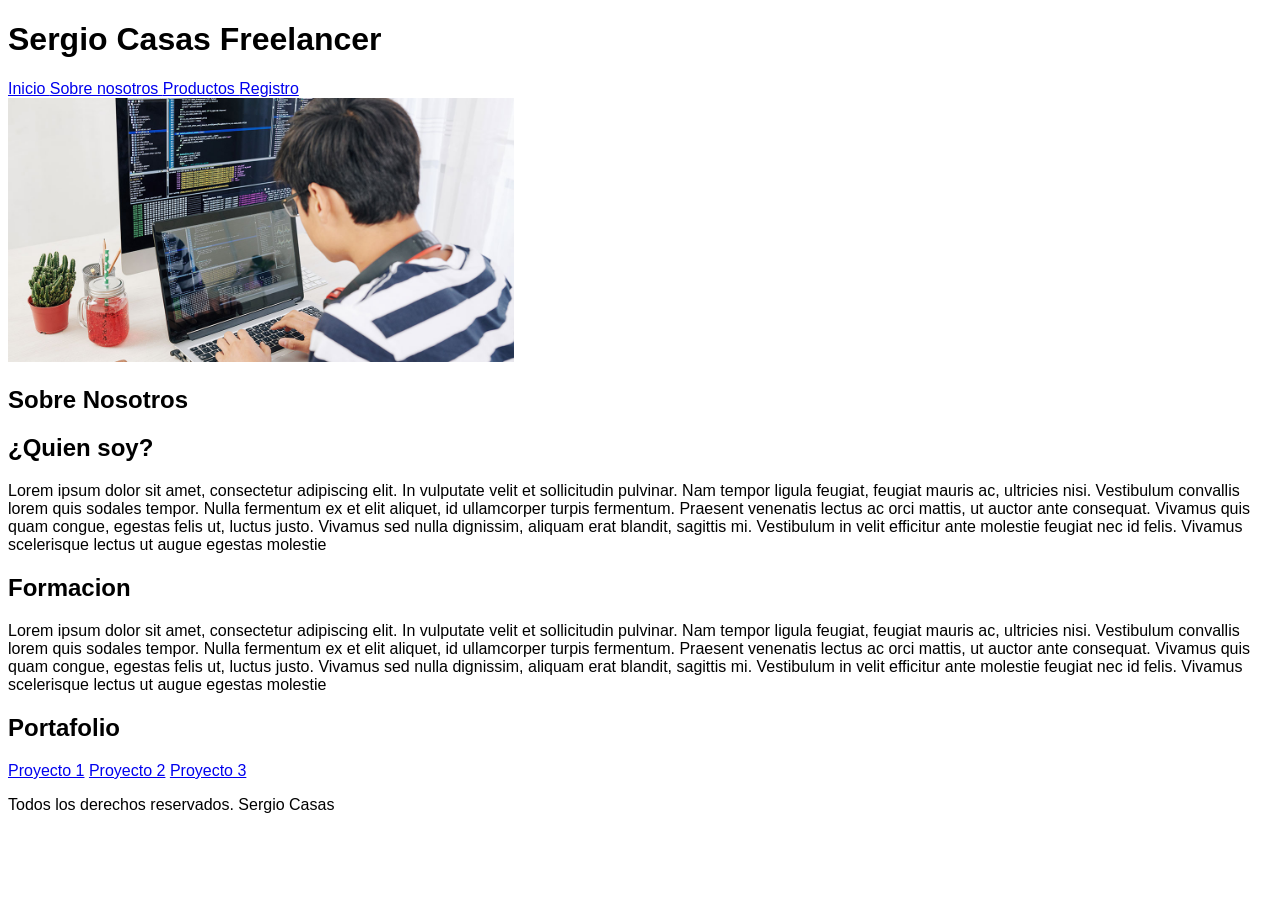
==== sobre-nosotros.html @ 137ad9f9 "Subo archivos a Github" ====
<!DOCTYPE html>
<html lang="en">
<head>
    <meta charset="UTF-8">
    <meta name="viewport" content="width=device-width, initial-scale=1.0">
    <title>Sobre Nosotros</title>
	<link rel="preload" href="./style/style.css" as="style">
	<link rel="stylesheet" href="./style/style.css">
</head>
<body>
	<header>
    	<h1> Sergio Casas Freelancer</h1>
	</header>
        <nav>
	        <a href="./index.html"> Inicio </a>
	        <a href="./sobre-nosotros.html"> Sobre nosotros </a>
	        <a href="#"> Productos </a>
	        <a href="#"> Registro </a>
        </nav>
    <img src="./img/adolescente-programando.jpg" alt="adolescente Programando" width="40%">
	<h2>Sobre Nosotros</h2>
				
		<main>
			<h2>¿Quien soy?</h2>
						
				<section>
					<p>Lorem ipsum dolor sit amet, consectetur adipiscing elit.
In vulputate velit et sollicitudin pulvinar.
Nam tempor ligula feugiat, feugiat mauris ac, ultricies nisi.
Vestibulum convallis lorem quis sodales tempor.
Nulla fermentum ex et elit aliquet, id ullamcorper turpis fermentum.
Praesent venenatis lectus ac orci mattis, ut auctor ante consequat.

Vivamus quis quam congue, egestas felis ut, luctus justo.
Vivamus sed nulla dignissim, aliquam erat blandit, sagittis mi.
Vestibulum in velit efficitur ante molestie feugiat nec id felis.
Vivamus scelerisque lectus ut augue egestas molestie</p>
				</section>
				<section>
					<h2>Formacion</h2>
						<p>Lorem ipsum dolor sit amet, consectetur adipiscing elit.
In vulputate velit et sollicitudin pulvinar.
Nam tempor ligula feugiat, feugiat mauris ac, ultricies nisi.
Vestibulum convallis lorem quis sodales tempor.
Nulla fermentum ex et elit aliquet, id ullamcorper turpis fermentum.
Praesent venenatis lectus ac orci mattis, ut auctor ante consequat.

Vivamus quis quam congue, egestas felis ut, luctus justo.
Vivamus sed nulla dignissim, aliquam erat blandit, sagittis mi.
Vestibulum in velit efficitur ante molestie feugiat nec id felis.
Vivamus scelerisque lectus ut augue egestas molestie</p>
				</section>
		</main>
						
		<h2>Portafolio</h2>
			<nav>
				<a href="#">Proyecto 1</a>
				<a href="#">Proyecto 2</a>
				<a href="#">Proyecto 3</a>
			</nav>
							
	<footer>
  	    <p>Todos los derechos reservados. Sergio Casas</p>
    </footer>
</body>
</html>
---- style/style.css ----
:root {
  --blanco:#ffffff;
  --oscuro:#212121;
  --primario:#ffc107;
  --secundario:#0097a7;
  --gris:#757575;
}

html {
  font-size: 62.5%;
}

body {
  font-size: 16px;/*1rem = 10px*/
  font-family:"Alfa Slab One", Arial, Helvetica, sans-serif;
}
.titulo {
  text-align: center;
  font-size: 3.8rem;
  color: var(--secundario);
  }


.titulo span {
  font-size: 2rem;
  color: var(--primario);
}

.navegacion-principal {
  background-color: var(--primario);
  padding: 1rem;
}
.navegacion-principal a{
  color: var(--blanco);
  text-decoration: none;
  
}

.contenedor {
  width: 60rem;
  margin: 0 auto;
 }

.nav-bg {
   background-color:var(--secundario);
}

p{
 
}
---- style/style.css ----
:root {
  --blanco:#ffffff;
  --oscuro:#212121;
  --primario:#ffc107;
  --secundario:#0097a7;
  --gris:#757575;
}

html {
  font-size: 62.5%;
}

body {
  font-size: 16px;/*1rem = 10px*/
  font-family:"Alfa Slab One", Arial, Helvetica, sans-serif;
}
.titulo {
  text-align: center;
  font-size: 3.8rem;
  color: var(--secundario);
  }


.titulo span {
  font-size: 2rem;
  color: var(--primario);
}

.navegacion-principal {
  background-color: var(--primario);
  padding: 1rem;
}
.navegacion-principal a{
  color: var(--blanco);
  text-decoration: none;
  
}

.contenedor {
  width: 60rem;
  margin: 0 auto;
 }

.nav-bg {
   background-color:var(--secundario);
}

p{
 
}
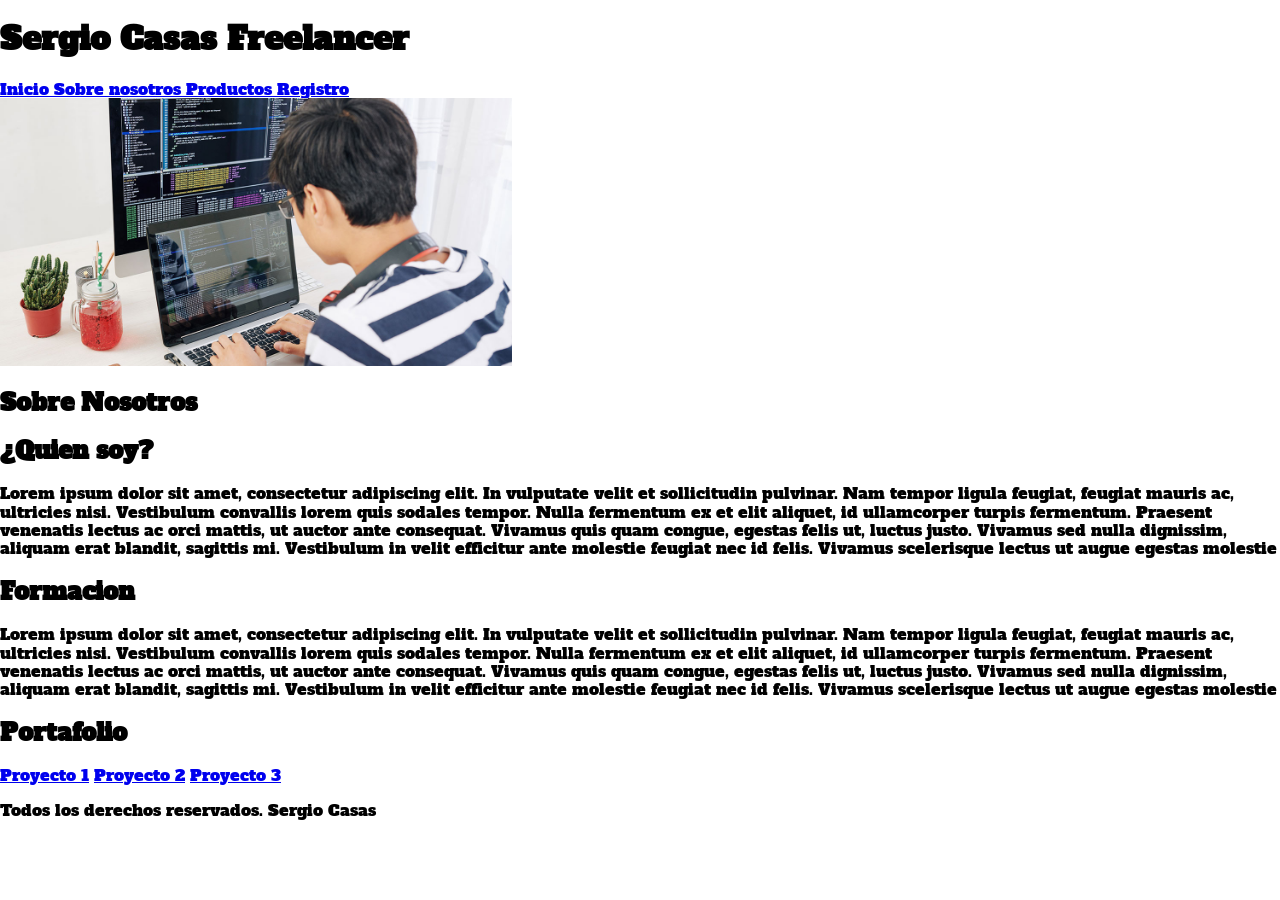
==== commit 636b9a9a: "Agrego CSS a sobre-nosotros.html" ====
--- a/sobre-nosotros.html
+++ b/sobre-nosotros.html
@@ -3,9 +3,16 @@
 <head>
     <meta charset="UTF-8">
     <meta name="viewport" content="width=device-width, initial-scale=1.0">
-    <title>Sobre Nosotros</title>
-	<link rel="preload" href="./style/style.css" as="style">
-	<link rel="stylesheet" href="./style/style.css">
+    <title>Diseñador Freelancer</title>
+    <link rel="preload" href="./style/style.css" as="style">
+    <link rel="preload" href="./style/normalize.css" as="style">
+    <link rel="stylesheet" href="./style/normalize.css">
+    <link rel="preconnect" href="https://fonts.googleapis.com">
+<link rel="preconnect" href="https://fonts.gstatic.com" crossorigin>
+<link href="https://fonts.googleapis.com/css2?family=Alfa+Slab+One&display=swap" rel="stylesheet">
+    <link rel="preload" href="./style/style.css" as="style">
+    <link rel="preload" href="./style/normalize.css" as="style">
+    <link rel="stylesheet" href="./style/style.css">
 </head>
 <body>
 	<header>
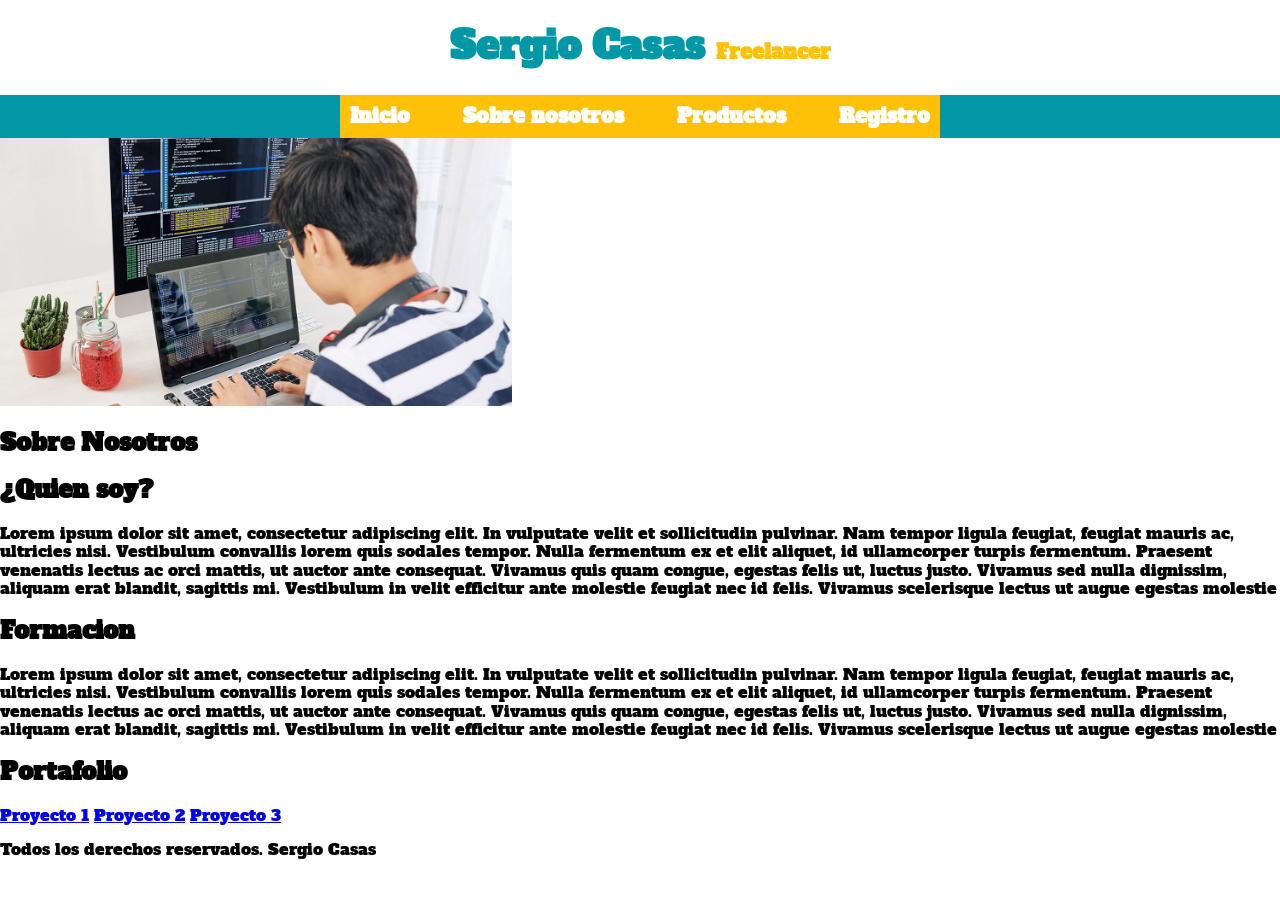
==== commit 429a7e9d: "agrego elementos CSS e imagen" ====
--- a/sobre-nosotros.html
+++ b/sobre-nosotros.html
@@ -16,14 +16,16 @@
 </head>
 <body>
 	<header>
-    	<h1> Sergio Casas Freelancer</h1>
+   		<h1 class="titulo">Sergio Casas <span>Freelancer</span></h1>
 	</header>
-        <nav>
-	        <a href="./index.html"> Inicio </a>
-	        <a href="./sobre-nosotros.html"> Sobre nosotros </a>
-	        <a href="#"> Productos </a>
-	        <a href="#"> Registro </a>
-        </nav>
+<div class="nav-bg">
+<nav class="navegacion-principal contenedor">
+	<a href="./index.html"> Inicio </a>
+	<a href="./sobre-nosotros.html"> Sobre nosotros </a>
+	<a href="#"> Productos </a>
+	<a href="#"> Registro </a>
+</nav>
+</div>
     <img src="./img/adolescente-programando.jpg" alt="adolescente Programando" width="40%">
 	<h2>Sobre Nosotros</h2>
 				
--- a/style/style.css
+++ b/style/style.css
@@ -1,4 +1,4 @@
-:root {
+:root { /*.root afecta a la totalidad del documento. Aplicamos este comando para definir atributos personalizados*/
   --blanco:#ffffff;
   --oscuro:#212121;
   --primario:#ffc107;
@@ -7,44 +7,86 @@
 }
 
 html {
-  font-size: 62.5%;
-}
+  font-size: 62.5%; /*esta medida nos permite saber que 1rem = 10px, asi podemos calcular cuanto ocupa un elemento en el siteweb con esta equivalencia*/
+  box-sizing: border-box;
+  }
+
+  *,*:before, *:after {
+    box-sizing: inherit;
+  }
+
 
 body {
-  font-size: 16px;/*1rem = 10px*/
+  font-size: 1.6rem;/*16px*/
   font-family:"Alfa Slab One", Arial, Helvetica, sans-serif;
 }
 .titulo {
   text-align: center;
-  font-size: 3.8rem;
+  font-size: 3.8rem; /*38px*/
   color: var(--secundario);
   }
 
 
 .titulo span {
-  font-size: 2rem;
+  font-size: 2rem;/*20px*/
   color: var(--primario);
 }
 
 .navegacion-principal {
   background-color: var(--primario);
-  padding: 1rem;
+  flex-direction: column;
+  display: flex; /*activamos Flexbox para la organizacion del navegador*/
+ 
+}
+@media (min-width: 768px) {
+  .navegacion-principal {
+    flex-direction: row;
+    justify-content: space-between;/*aplicamos espaciado entre elementos del navegador*/
+  
+  }
 }
 .navegacion-principal a{
+  display: block;
+  text-align: center;
   color: var(--blanco);
-  text-decoration: none;
-  
+  text-decoration: none;/*elimina el subrayado de los enlaces*/  
+  font-size: 2rem;
+  font-weight: bold;
+  padding: 1rem;/*10px*/
 }
-
-.contenedor {
-  width: 60rem;
-  margin: 0 auto;
- }
-
 .nav-bg {
    background-color:var(--secundario);
 }
 
-p{
- 
+.contenedor {
+  max-width: 60rem;/*600px*/
+  margin: 0 auto;/*al poner dos digitos, el sistema detecta que el primero ocupa el vector vertical (up & down) y el segundo el vector horizontal (left & right)*/
+ }
+.navegacion-principal a:hover{
+  background-color: var(--secundario);
+  color: var(--oscuro);
+}
+/*Media Query. Aplica cambios en el diseño para hacerlo responsive. 
+480px = equivalencia a pantalla de movil
+768px = equivalencia a pantalla de tablet
+1140px = equivalencia a pantalla PC
+1440px = standard en frameworks */
+
+/*@media (min-width: 480px) {
+  body {
+    background-color: chocolate;
+  }
+}
+@media (min-width: 768px) {
+  body {
+    background-color: rgb(235, 8, 121);
+  }
+}*/
+
+.hero {
+  background-image: url(../img/hero.jpg);
+  background-repeat: no-repeat;
+  background-size: cover;
+  height: 450px;
+  padding: 20px;
 }
--- a/style/style.css
+++ b/style/style.css
@@ -1,4 +1,4 @@
-:root {
+:root { /*.root afecta a la totalidad del documento. Aplicamos este comando para definir atributos personalizados*/
   --blanco:#ffffff;
   --oscuro:#212121;
   --primario:#ffc107;
@@ -7,44 +7,86 @@
 }
 
 html {
-  font-size: 62.5%;
-}
+  font-size: 62.5%; /*esta medida nos permite saber que 1rem = 10px, asi podemos calcular cuanto ocupa un elemento en el siteweb con esta equivalencia*/
+  box-sizing: border-box;
+  }
+
+  *,*:before, *:after {
+    box-sizing: inherit;
+  }
+
 
 body {
-  font-size: 16px;/*1rem = 10px*/
+  font-size: 1.6rem;/*16px*/
   font-family:"Alfa Slab One", Arial, Helvetica, sans-serif;
 }
 .titulo {
   text-align: center;
-  font-size: 3.8rem;
+  font-size: 3.8rem; /*38px*/
   color: var(--secundario);
   }
 
 
 .titulo span {
-  font-size: 2rem;
+  font-size: 2rem;/*20px*/
   color: var(--primario);
 }
 
 .navegacion-principal {
   background-color: var(--primario);
-  padding: 1rem;
+  flex-direction: column;
+  display: flex; /*activamos Flexbox para la organizacion del navegador*/
+ 
+}
+@media (min-width: 768px) {
+  .navegacion-principal {
+    flex-direction: row;
+    justify-content: space-between;/*aplicamos espaciado entre elementos del navegador*/
+  
+  }
 }
 .navegacion-principal a{
+  display: block;
+  text-align: center;
   color: var(--blanco);
-  text-decoration: none;
-  
+  text-decoration: none;/*elimina el subrayado de los enlaces*/  
+  font-size: 2rem;
+  font-weight: bold;
+  padding: 1rem;/*10px*/
 }
-
-.contenedor {
-  width: 60rem;
-  margin: 0 auto;
- }
-
 .nav-bg {
    background-color:var(--secundario);
 }
 
-p{
- 
+.contenedor {
+  max-width: 60rem;/*600px*/
+  margin: 0 auto;/*al poner dos digitos, el sistema detecta que el primero ocupa el vector vertical (up & down) y el segundo el vector horizontal (left & right)*/
+ }
+.navegacion-principal a:hover{
+  background-color: var(--secundario);
+  color: var(--oscuro);
+}
+/*Media Query. Aplica cambios en el diseño para hacerlo responsive. 
+480px = equivalencia a pantalla de movil
+768px = equivalencia a pantalla de tablet
+1140px = equivalencia a pantalla PC
+1440px = standard en frameworks */
+
+/*@media (min-width: 480px) {
+  body {
+    background-color: chocolate;
+  }
+}
+@media (min-width: 768px) {
+  body {
+    background-color: rgb(235, 8, 121);
+  }
+}*/
+
+.hero {
+  background-image: url(../img/hero.jpg);
+  background-repeat: no-repeat;
+  background-size: cover;
+  height: 450px;
+  padding: 20px;
 }
--- a/style/style.css
+++ b/style/style.css
@@ -1,4 +1,4 @@
-:root {
+:root { /*.root afecta a la totalidad del documento. Aplicamos este comando para definir atributos personalizados*/
   --blanco:#ffffff;
   --oscuro:#212121;
   --primario:#ffc107;
@@ -7,44 +7,86 @@
 }
 
 html {
-  font-size: 62.5%;
-}
+  font-size: 62.5%; /*esta medida nos permite saber que 1rem = 10px, asi podemos calcular cuanto ocupa un elemento en el siteweb con esta equivalencia*/
+  box-sizing: border-box;
+  }
+
+  *,*:before, *:after {
+    box-sizing: inherit;
+  }
+
 
 body {
-  font-size: 16px;/*1rem = 10px*/
+  font-size: 1.6rem;/*16px*/
   font-family:"Alfa Slab One", Arial, Helvetica, sans-serif;
 }
 .titulo {
   text-align: center;
-  font-size: 3.8rem;
+  font-size: 3.8rem; /*38px*/
   color: var(--secundario);
   }
 
 
 .titulo span {
-  font-size: 2rem;
+  font-size: 2rem;/*20px*/
   color: var(--primario);
 }
 
 .navegacion-principal {
   background-color: var(--primario);
-  padding: 1rem;
+  flex-direction: column;
+  display: flex; /*activamos Flexbox para la organizacion del navegador*/
+ 
+}
+@media (min-width: 768px) {
+  .navegacion-principal {
+    flex-direction: row;
+    justify-content: space-between;/*aplicamos espaciado entre elementos del navegador*/
+  
+  }
 }
 .navegacion-principal a{
+  display: block;
+  text-align: center;
   color: var(--blanco);
-  text-decoration: none;
-  
+  text-decoration: none;/*elimina el subrayado de los enlaces*/  
+  font-size: 2rem;
+  font-weight: bold;
+  padding: 1rem;/*10px*/
 }
-
-.contenedor {
-  width: 60rem;
-  margin: 0 auto;
- }
-
 .nav-bg {
    background-color:var(--secundario);
 }
 
-p{
- 
+.contenedor {
+  max-width: 60rem;/*600px*/
+  margin: 0 auto;/*al poner dos digitos, el sistema detecta que el primero ocupa el vector vertical (up & down) y el segundo el vector horizontal (left & right)*/
+ }
+.navegacion-principal a:hover{
+  background-color: var(--secundario);
+  color: var(--oscuro);
+}
+/*Media Query. Aplica cambios en el diseño para hacerlo responsive. 
+480px = equivalencia a pantalla de movil
+768px = equivalencia a pantalla de tablet
+1140px = equivalencia a pantalla PC
+1440px = standard en frameworks */
+
+/*@media (min-width: 480px) {
+  body {
+    background-color: chocolate;
+  }
+}
+@media (min-width: 768px) {
+  body {
+    background-color: rgb(235, 8, 121);
+  }
+}*/
+
+.hero {
+  background-image: url(../img/hero.jpg);
+  background-repeat: no-repeat;
+  background-size: cover;
+  height: 450px;
+  padding: 20px;
 }
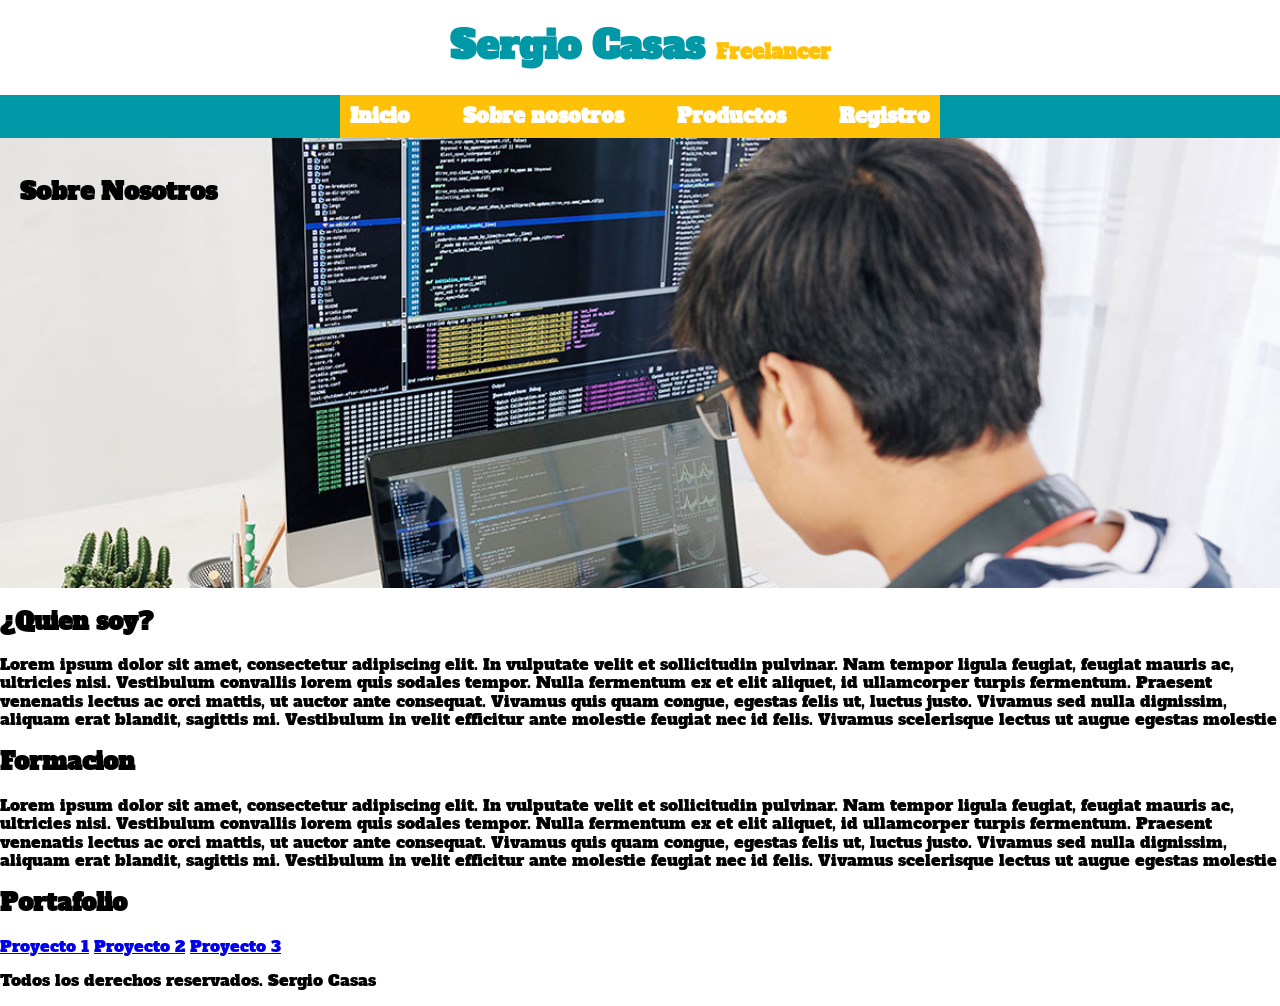
==== commit 1091bb3a: "Edito css y html de sobre-nosotros" ====
--- a/sobre-nosotros.html
+++ b/sobre-nosotros.html
@@ -26,9 +26,11 @@
 	<a href="#"> Registro </a>
 </nav>
 </div>
-    <img src="./img/adolescente-programando.jpg" alt="adolescente Programando" width="40%">
-	<h2>Sobre Nosotros</h2>
-				
+   <div>
+	<section class="program">
+		<h2>Sobre Nosotros</h2>
+	</section>			
+</div>		
 		<main>
 			<h2>¿Quien soy?</h2>
 						
--- a/style/style.css
+++ b/style/style.css
@@ -89,4 +89,11 @@
   background-size: cover;
   height: 450px;
   padding: 20px;
+}
+.program {
+  background-image: url(../img/adolescente-programando.jpg);
+  background-repeat: no-repeat;
+  background-size: cover;
+  height: 450px;
+  padding: 20px;
 }
--- a/style/style.css
+++ b/style/style.css
@@ -89,4 +89,11 @@
   background-size: cover;
   height: 450px;
   padding: 20px;
+}
+.program {
+  background-image: url(../img/adolescente-programando.jpg);
+  background-repeat: no-repeat;
+  background-size: cover;
+  height: 450px;
+  padding: 20px;
 }
--- a/style/style.css
+++ b/style/style.css
@@ -89,4 +89,11 @@
   background-size: cover;
   height: 450px;
   padding: 20px;
+}
+.program {
+  background-image: url(../img/adolescente-programando.jpg);
+  background-repeat: no-repeat;
+  background-size: cover;
+  height: 450px;
+  padding: 20px;
 }
